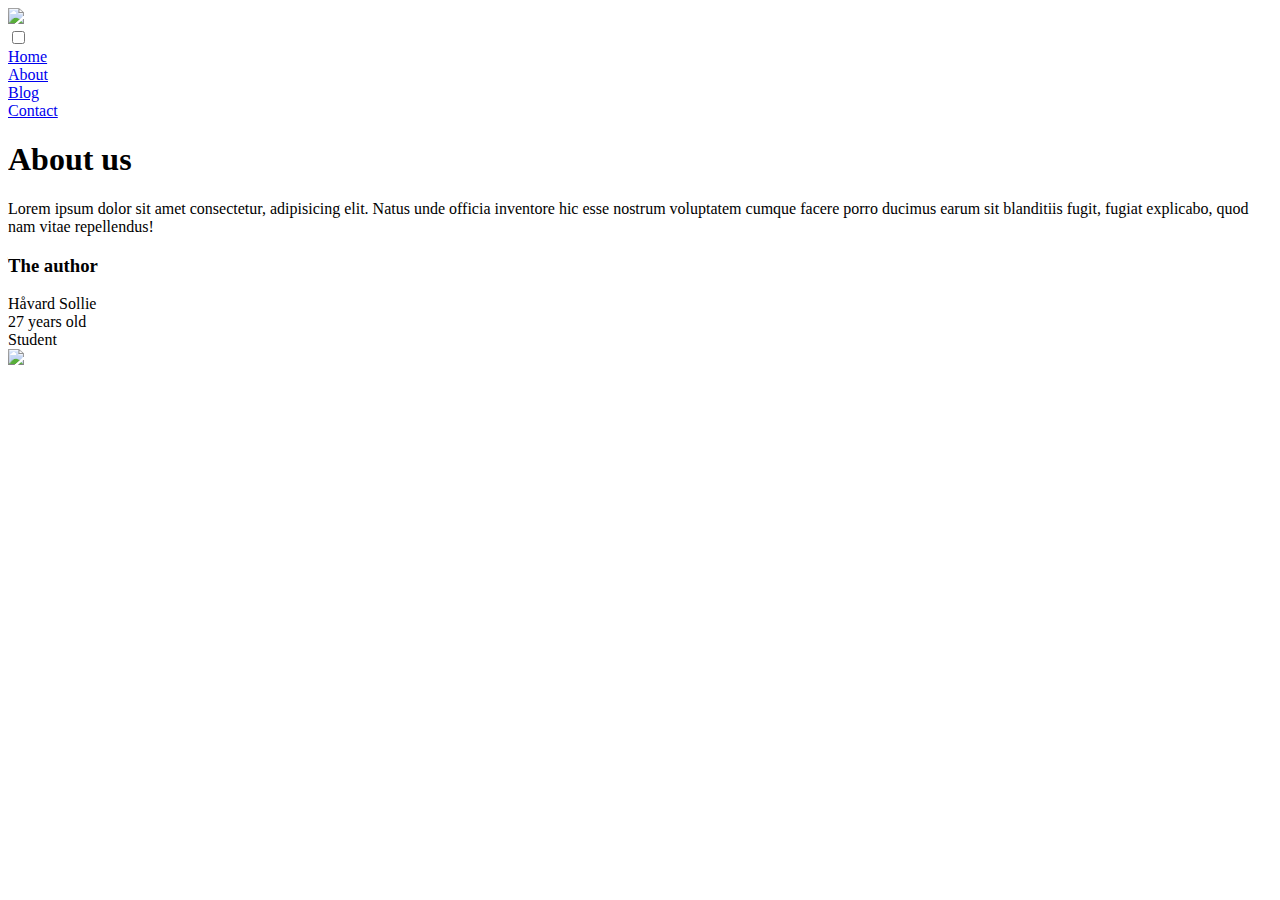
==== about.html @ ac6d1ee4 "Create about.html" ====
<!DOCTYPE html>
<html>
  <head>
    <title>Sport i Oslo - about us</title>
    <meta lang="en">
    <meta charset="utf-8">
    <meta name="author" content="Håvard Sollie">
    <meta name="description" content="Learn about the blog, where it comes from and what we display.">
    <link rel="stylesheet"  type="text/css" href="/css/styles.css"> 
    <meta name="viewport" content="width=device-width, initial-scale=1">
    <link rel="stylesheet" href="https://use.fontawesome.com/releases/v5.15.3/css/all.css" integrity="sha384-SZXxX4whJ79/gErwcOYf+zWLeJdY/qpuqC4cAa9rOGUstPomtqpuNWT9wdPEn2fk" crossorigin="anonymous">
    <link rel="preconnect" href="https://fonts.googleapis.com">
    <link rel="preconnect" href="https://fonts.gstatic.com" crossorigin>
    <link href="https://fonts.googleapis.com/css2?family=Comfortaa:wght@300&display=swap" rel="stylesheet">
    <link rel="preconnect" href="https://fonts.googleapis.com">
    <link rel="preconnect" href="https://fonts.gstatic.com" crossorigin>
    <link href="https://fonts.googleapis.com/css2?family=Comfortaa:wght@300&family=Saira+Condensed:wght@200&display=swap" rel="stylesheet">
    <!-- Hotjar Tracking Code for https://distracted-sinoussi-fdbf7b.netlify.app/ -->
    <script>
      (function(h,o,t,j,a,r){
      h.hj=h.hj||function(){(h.hj.q=h.hj.q||[]).push(arguments)};
      h._hjSettings={hjid:2715884,hjsv:6};
      a=o.getElementsByTagName('head')[0];
      r=o.createElement('script');r.async=1;
      r.src=t+h._hjSettings.hjid+j+h._hjSettings.hjsv;
      a.appendChild(r);
      })(window,document,'https://static.hotjar.com/c/hotjar-','.js?sv=');
    </script>
  </head>
  <body>
    <header>
      <div class="logo">
        <img src="/images/logo.png" id="logo-top">
      </div>
      <div class="nav-container">
        <label for="hamburger-menu"><i class="fas fa-bars"></i></label>
        <input type="checkbox" id="hamburger-menu">
          <nav>
            <li><a href="index.html">Home</a></li>
            <li class="active"><a href="about.html">About</a></li>
            <li><a href="blog.html">Blog</a></li>
            <li><a href="contact.html">Contact</a></li>
          </nav>
      </div>
    </header>
    <main>
      <div class="about-text">
        <h1>About us</h1>
        <p>Lorem ipsum dolor sit amet consectetur, adipisicing elit. Natus unde officia inventore hic esse nostrum voluptatem cumque facere porro ducimus earum sit blanditiis fugit, fugiat explicabo, quod nam vitae repellendus!</p>
      </div>

      <div class="about-details">
        <div class="image"></div>
      </div>

      <section class="author">
        <span class="author-details">
          <h3>The author</h3>
          <li>Håvard Sollie</li>
          <li>27 years old</li>
          <li>Student</li>
        </span>
        <span class="author-links">
          <a href="https://twitter.com/hsollie" i class="fab fa-twitter-square" id="twitter"></i></a>
          <a href="https://www.facebook.com/keytosuccesss" i class="fab fa-facebook-square" id="facebook"></i></a>
          <a href="https://www.instagram.com/havardsollie/" i class="fab fa-instagram-square" id="insta"></i></a>
        </span>
      </section>
    </main>
    <footer>
      <div class="footer-container">
        <div class="logo">
          <img src="/images/logo.png">
        </div>
        <a href="https://twitter.com/hsollie" i class="fab fa-twitter-square" id="twitter"></i></a>
        <a href="https://www.facebook.com/keytosuccesss" i class="fab fa-facebook-square" id="facebook"></i></a>
        <a href="https://www.instagram.com/havardsollie/" i class="fab fa-instagram-square" id="insta"></i></a>
      </div>
    </footer>
    <script src="components/errorDisplay.js"></script>
    <script src="js/about.js"></script>
  </body>
</html>
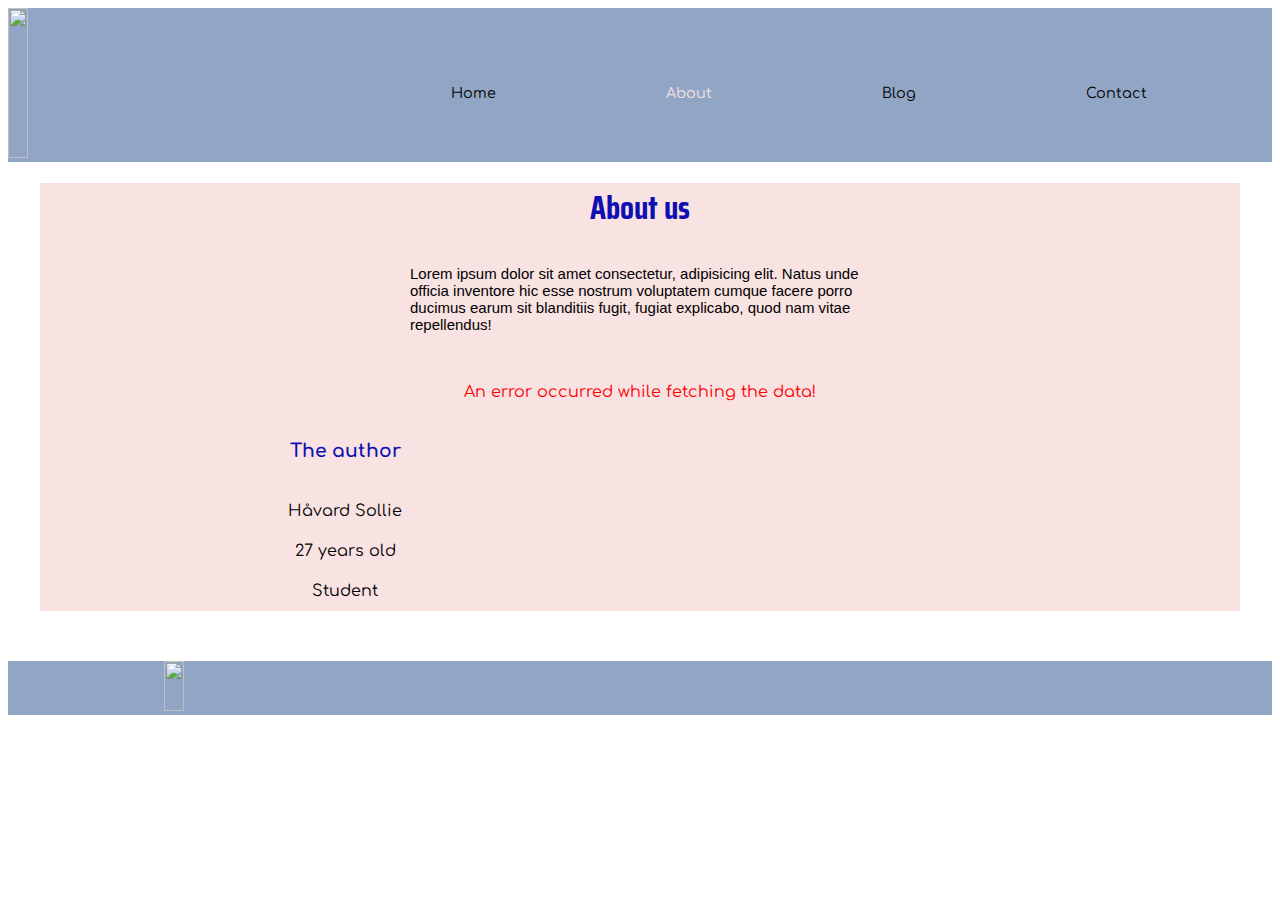
==== commit 53833e33: "smaller size" ====
--- a/about.html
+++ b/about.html
@@ -80,4 +80,4 @@
     <script src="components/errorDisplay.js"></script>
     <script src="js/about.js"></script>
   </body>
-</html>
+</html>--- a/css/styles.css
+++ b/css/styles.css
@@ -0,0 +1,620 @@
+/*/ overall styles /*/
+
+body {
+    font-family: "Comfortaa";
+}
+
+main{
+    background-color: #f8e2e2;
+    margin: 0 auto;
+    max-width: 1200px;
+}
+
+h1, h2, h3, h4{
+    text-decoration: none;
+}
+
+h1 {
+    font-family: "Saira Condensed";
+    color: rgb(15, 15, 178);
+    text-align: center;
+}
+
+h2, h3, p{
+    margin: 10px;
+    padding: 10px;
+}
+
+h3, h5 {
+    color: rgb(15, 15, 178);
+}
+
+h2{
+    display: none;
+}
+
+p{
+    font-family: Helvetica;
+    font-weight: lighter;
+    font-size: 15px;
+}
+
+a {
+    text-decoration: none;
+}
+
+.error {
+    color: red;
+}
+
+.logo img {
+    width: 100%;
+    height: 50px;
+}
+
+/*/ navigation /*/
+
+header{
+    background: #91a6c4;
+    margin: 0 auto;
+    display: flex;
+    flex-wrap: wrap;
+    align-items: center;
+    justify-content: space-between;
+}
+
+.nav-container {
+    margin: 40px;
+    position: relative;
+}
+
+nav {
+    display: none;
+    position: absolute; 
+    list-style-type: none; 
+    font-size: 12px;
+    right: 0px;
+    padding: 10px;
+    background: #91a6c4;
+}
+
+nav a{
+    display: inline-block;
+    padding: 20px;
+}
+
+
+li  a{
+    color: #000000;
+    text-decoration: none;
+    transition: 0.2s ease;
+}
+
+li.active a, li a:hover{
+    color: #f8e2e2;
+}
+
+#hamburger-menu {
+    display: none;
+}
+
+#hamburger-menu:checked ~ nav{
+    display: block;
+}
+
+i{
+    font-size: 1.5em;
+    color: #000000;
+    flex: 1;
+}
+
+/*/ footer /*/
+
+.footer-container {
+    display: flex;
+    align-items: center;
+    justify-content: space-around;
+    background: #91a6c4;
+    margin-top: 50px;
+}
+
+.footer-container a {
+    font-size: 1.2em;
+    color: inherit;
+}
+
+/*/ mobile screens /*/
+
+/*/ home page /*/
+
+.instruction {
+    display: flex;
+    align-items: center;
+    justify-content: right;
+    margin: 10px;
+    margin-top: 90px;
+}
+
+.instruction i {
+    font-size: 1em;
+}
+
+.images-container {
+    display: flex;
+    max-width: 1200px;
+    margin: 0 auto;
+}
+
+figure {
+    margin: 0px;
+    flex: 1;
+    overflow: hidden;
+    opacity: 50%;
+}
+
+figure img {
+    height: 300px;
+}
+
+figure img:hover {
+    cursor: pointer;
+}
+
+.selected-image {
+    flex: 5;
+    opacity: 100%;
+}
+
+.selected-image h2{
+    display: block;
+    text-align: center;
+    color: rgb(15, 15, 178);
+}
+
+.btns {
+    display: flex;
+    gap: 20px;
+}
+
+#prevBtn, #nextBtn {
+    flex: 1;
+    background-color: #91a6c4;
+    border: none;
+    color: white;
+    text-align: center;
+    clip-path: polygon(0 0, 75% 0%, 100% 50%, 75% 100%, 0 100%, 0% 50%);
+    padding: 10px;
+}
+
+#prevBtn {
+    clip-path: polygon(25% 0, 100% 0, 100% 50%, 100% 100%, 25% 100%, 0% 50%);
+}
+
+#prevBtn:hover, #nextBtn:hover {
+    cursor: pointer;
+    background-color: rgb(15, 15, 178);
+}
+
+.info {
+    background-color: rgb(255, 255, 255);
+    color: black;
+    width: 100%;
+    text-align: center;
+    margin: 0 auto;
+    margin-top: 50px;
+    margin-bottom: 5px;
+    padding: 10px 0;
+}
+
+.info p {
+    width: 50%;
+    margin: 0 auto;
+}
+
+.info a {
+    color: red;
+}
+
+.upcoming {
+    margin: 10px;
+}
+
+.wp-block-table {
+    display: block;
+    line-height: 40px;
+    font-size: 8px;
+}
+
+table {
+    display: flex;
+    margin: 20px;
+}
+
+tr {
+    color: black;
+}
+
+/*/ about page /*/
+
+.about-text {
+    margin: 0 auto;
+    padding-bottom: 30px;
+}
+
+.about-details {
+    display: flex;
+    flex-direction: column;
+    margin: 0 auto;
+    overflow: hidden;
+    clip-path: polygon(50% 0%, 100% 0, 100% 35%, 100% 70%, 80% 90%, 50% 100%, 20% 90%, 0% 70%, 0% 35%, 0 0);
+}
+
+.image {
+    flex: 1;
+    margin: 0 auto;
+    background: #f8e2e2;
+}
+
+.wp-block-image.size-large {
+    height: auto;
+    opacity: 90%;
+}
+
+.author {
+    display: flex;
+    flex-direction: column;
+    margin: 10px;
+    list-style-type: none;
+}
+
+.author-details {
+    flex: 1;
+    text-align: center;
+    line-height: 40px;
+}
+
+.author-links {
+    flex: 1;
+    text-align: center;
+    margin-top: 20px;
+    word-spacing: 50px;
+    font-size: 2em;
+}
+
+.author-links a {
+    color: inherit;
+}
+
+.author-links a:visited {
+    text-decoration: none;
+}
+
+#twitter:hover {
+    color: rgb(98, 98, 198);
+}
+
+#facebook:hover {
+    color: rgb(15, 15, 178);
+}
+
+#insta:hover {
+    color: rgb(214, 72, 136);
+}
+
+/*/ blog page /*/
+
+.categories{
+    display: flex;
+    justify-content: end;
+    margin: 10px;
+}
+
+.blog-posts {
+    display: flex;
+    flex-wrap: wrap;
+    margin: 0 auto;
+    padding: 0px;
+    max-width: 1000px;
+    max-height: auto;
+    gap: 20px;
+    background-color: #FFF;
+    overflow: hidden;
+}
+
+.card img {
+    width: 100%;
+}
+
+.card {
+    flex: 1;
+    min-width: 400px;
+    gap: 10px;
+}
+
+.card h3{
+    color: black;
+    text-align: left;
+}
+
+.card:hover{
+    background-color: #91a6c4;
+}
+
+.per-page{
+    text-align: center;
+}
+
+.per-page-selector{
+    justify-content: center;
+    margin-top: 20px;
+    margin-bottom: 20px;
+    background-color: #91a6c4;
+    border: none;
+    color: white;
+    font-size: 20px;
+    clip-path: polygon(0 0, 100% 0, 100% 70%, 50% 100%, 50% 100%, 0 70%);
+    padding: 5px;
+}
+
+.per-page-selector:hover {
+    cursor: pointer;
+    background-color: rgb(15, 15, 178);
+}
+
+/*/ details page /*/
+
+
+.back {
+    text-decoration: none;
+    margin: 10px;
+    padding: 10px;
+    font-size: 15px;
+    list-style-type: none;
+}
+
+#backButton:hover {
+    color: #91a6c4;
+}
+
+.details{
+    display: flex;
+    flex-wrap: wrap;
+    gap: 20px;
+    overflow: hidden;
+}
+
+.head{
+    flex: 1;
+    min-width: 400px;
+}
+
+.head h2{
+    color: rgb(15, 15, 178);
+    font-size: 20px;
+}
+
+.head img{
+    width: 100%;
+}
+
+.game-text{
+    flex: 2;
+    min-width: 350px;
+    margin-left: -10px;
+    margin-top: 30px;
+    margin-bottom: 30px;
+    padding-right: 40px;
+}
+
+.score-text{
+    width: 100%;
+    background: #afb6c0;
+    color: black;
+    clip-path: polygon(85% 0, 100% 15%, 100% 85%, 85% 100%, 25% 100%, 0 100%, 0 0);
+}
+
+.score-text p{
+    margin: 10px;
+    margin-top: 30px;
+}
+
+#clickImg {
+    border-radius: 5px;
+    cursor: pointer;
+    transition: 0.3s;
+}
+
+.modal {
+    display: none;
+    position: fixed;
+    z-index: 1;
+    padding-top: 50px;
+    left: 0;
+    top: 0;
+    width: 100%;
+    height: 100%;
+    overflow: auto;
+    background-color: rgb(0,0,0);
+    background-color: rgb(0,0,0,0,9);
+}
+
+.modal-content {
+    margin: auto;
+    display: block;
+    width: 80%;
+    height: 800px;
+    max-width: 1000px;
+}
+
+.close {
+    color: #aaa;
+    float: right;
+    font-size: 20px;
+}
+
+/*/ contact page /*/
+
+.formcontainer {
+    margin-top: 70px;
+    justify-content: space-around;
+}
+
+#contactForm{
+    display: flex;
+    flex-wrap: wrap;
+    flex-direction: column;
+    background-color: rgb(255, 255, 255);
+    text-align: center;
+    clip-path: polygon(0 0, 100% 0, 90% 100%, 10% 100%);
+}
+
+h3{
+    text-align: center;
+}
+
+.inputs {
+    flex: 1;
+    align-items: center;
+    margin: 0 auto;
+    padding: 20px;
+}
+
+#submitButton {
+    margin-bottom: 20px;
+}
+
+.submit-message {
+    color: green;
+    display: none;
+}
+
+.submit-error {
+    color: red;
+    font-size: 10px;
+    margin: 20px 50px;
+    display: none;
+}
+
+/*/ pad screens /*/
+
+@media (min-width: 700px) {
+
+    #logo-top {
+        height: 150px;
+    }
+
+    nav{
+        display: flex;
+        align-items: center;
+        justify-content: space-evenly;
+        padding: 0;
+    }
+
+    li {
+        padding: 0 30px;
+    }
+
+    nav a {
+        padding: 0;
+    }
+
+    .nav-container label {
+        display: none;
+    }
+
+    .wp-block-table {
+        line-height: 50px;
+        word-spacing: 10px;
+        font-size: 15px;
+        padding: 20px;
+    }
+
+    .card h3 {
+        text-align: center;
+    }
+
+    .selected-image h2{
+        font-size: 2em;
+    }
+
+    .btns {
+        gap: 20px;
+    }
+    
+    #prevBtn, #nextBtn {
+        font-size: 30px;
+    }
+
+    figure img {
+        height: 500px;
+    }
+
+    .about-text {
+        width: 500px;
+    }
+}
+
+@media (min-width: 950px) {
+    
+    li {
+        padding: 0 55px;
+    }
+}
+
+/*/ desktop screens /*/
+
+@media (min-width: 1200px) {
+
+    li {
+        padding: 0 85px;
+    }
+
+    nav a {
+        font-size: 1.2em;
+    }
+    
+    .footer-container a {
+        font-size: 2em;
+    }
+
+    figure img {
+        height: 600px;
+    }
+
+    .info {
+        padding: 30px;
+    }
+
+    .info p {
+        font-size: 1.5em;
+    }
+
+    .upcoming {
+        margin-top: 40px;
+    }
+
+    .wp-block-table {
+        font-size: 25px;
+    }
+
+    td {
+        padding: 30px;
+    }
+
+    .author {
+        flex-direction: inherit;
+        justify-content: space-around;
+    }
+
+    .author-links{
+        word-spacing: 70px;
+    }
+
+    .author-links i {
+        font-size: 2em;
+    }
+
+    .head h2 {
+        font-size: 30px;
+    }
+}